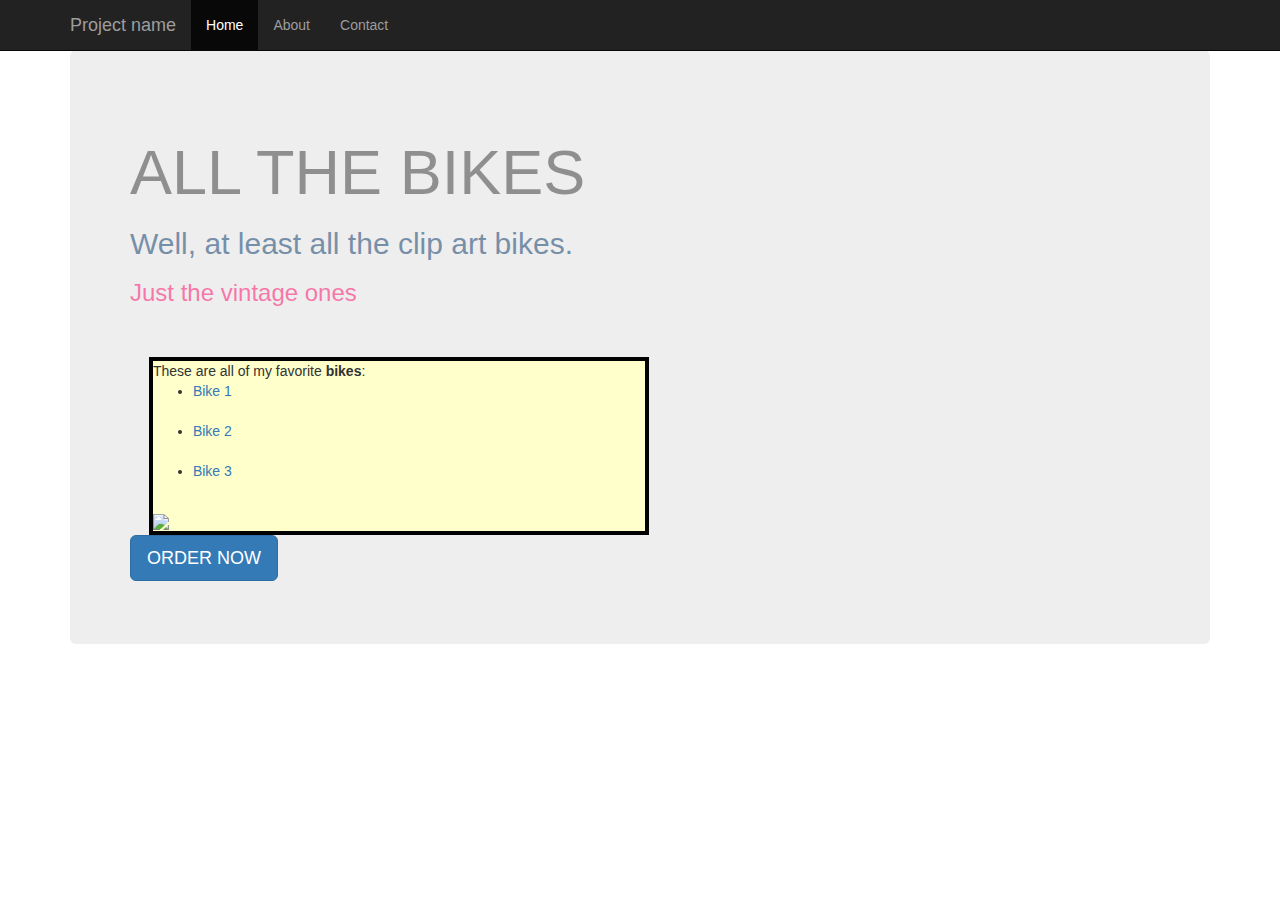
==== newindex.html @ 47b9960f "lots of updates" ====
<!DOCTYPE html>
<html lang="en">
  <head>
    <meta charset="utf-8">
    <meta http-equiv="X-UA-Compatible" content="IE=edge">
    <meta name="viewport" content="width=device-width, initial-scale=1">
    <!-- The above 3 meta tags *must* come first in the head; any other head content must come *after* these tags -->
    <meta name="description" content="">
    <meta name="author" content="">
    <link rel="icon" href="../../favicon.ico">

    <title>Starter Template for Bootstrap</title>

    <!-- Bootstrap core CSS -->
    <link href="css/bootstrap.min.css" rel="stylesheet">

    <link href="css/style.css" rel="stylesheet">
    <!-- IE10 viewport hack for Surface/desktop Windows 8 bug -->
    <link href="../../assets/css/ie10-viewport-bug-workaround.css" rel="stylesheet">


    <!-- Just for debugging purposes. Don't actually copy these 2 lines! -->
    <!--[if lt IE 9]><script src="../../assets/js/ie8-responsive-file-warning.js"></script><![endif]-->
    <script src="../../assets/js/ie-emulation-modes-warning.js"></script>

    <!-- HTML5 shim and Respond.js for IE8 support of HTML5 elements and media queries -->
    <!--[if lt IE 9]>
      <script src="https://oss.maxcdn.com/html5shiv/3.7.3/html5shiv.min.js"></script>
      <script src="https://oss.maxcdn.com/respond/1.4.2/respond.min.js"></script>
    <![endif]-->
  </head>

  <body>

    <nav class="navbar navbar-inverse navbar-fixed-top">
      <div class="container">
        <div class="navbar-header">
          <button type="button" class="navbar-toggle collapsed" data-toggle="collapse" data-target="#navbar" aria-expanded="false" aria-controls="navbar">
            <span class="sr-only">Toggle navigation</span>
            <span class="icon-bar"></span>
            <span class="icon-bar"></span>
            <span class="icon-bar"></span>
          </button>
          <a class="navbar-brand" href="#">Project name</a>
        </div>
        <div id="navbar" class="collapse navbar-collapse">
          <ul class="nav navbar-nav">
            <li class="active"><a href="#">Home</a></li>
            <li><a href="#about">About</a></li>
            <li><a href="#contact">Contact</a></li>
          </ul>
        </div><!--/.nav-collapse -->
      </div>
    </nav>

    <div class="container">

<div class="jumbotron">
    <div>
      <br>
      <div class = "backgroundwithbikes">
      <h1> ALL THE BIKES </h1>
      <h2 class = "bitchinblue"> Well, at least all the clip art bikes. </h2>
      <h3 class = "awesomered"> Just the vintage ones </h3>
      <br>
    </div>  
      <br>
      <div class = "bikebox">   
        <div> These are all of my favorite <strong>bikes</strong>:
          <ul class = "bullets">
            <li>
              <a href = "http://www.clipartpanda.com/clipart_images/bike-clip-art-black-and-10489930">Bike 1</a>
            </li>
            <br>
            <li>
              <a href = "http://www.clipartpanda.com/clipart_images/bike-rider-flag-this-clip-art-13857201">Bike 2</a>
            </li>
            <br>
            <li>
              <a href = "http://www.clipartpanda.com/clipart_images/signs-clipart-etc-17280849">Bike 3</a>
            </li>
            <br>
          </ul>
          <img src = "http://images.clipartpanda.com/bicycle-20clipart-1194985150975364603bike_tobias_jakobs_.svg.med.png">
        <br>
        </div>
      <!--A BIKE <a href="http://www.clipartpanda.com/categories/bike-clipart-black-and-white"> All the bikes </a>
      !-->
      </div>
  <p><a class="btn btn-primary btn-lg" href="#" role="button">ORDER NOW</a></p>
</div>
    </div><!-- /.container -->


    <!-- Bootstrap core JavaScript
    ================================================== -->
    <!-- Placed at the end of the document so the pages load faster -->
    <script src="https://ajax.googleapis.com/ajax/libs/jquery/1.12.4/jquery.min.js"></script>
    <script>window.jQuery || document.write('<script src="../../assets/js/vendor/jquery.min.js"><\/script>')</script>
    <script src="js/bootstrap.min.js"></script>
    <!-- IE10 viewport hack for Surface/desktop Windows 8 bug -->
    <script src="../../assets/js/ie10-viewport-bug-workaround.js"></script>
  </body>
</html>
---- css/style.css ----
body {
  padding-top: 50px;
}

p {
	max-width: 500px;
}

.awesomered {
	color: #ff0066;
}

.bitchinblue {
	color: #003366;
}

.bikebox {
	background-color: #ffffcc;
	border: 4px solid black;
	margin-left: .5cm;
	max-width: 500px;
}

.background-hover {
	opacity: 1;
}

.backgroundwithbikes {
	background-image: url("https://thumbs.dreamstime.com/x/vintage-bicycle-seamless-wallpaper-eps-no-transparencies-ideal-prints-33775458.jpg");
	opacity: .5;
}

.bullets {
	list-style-image: url("http://www.slightlyorganized.com/2001/images/xbike.gif");
}
.starter-template {
  padding: 40px 15px;
  text-align: center;
}
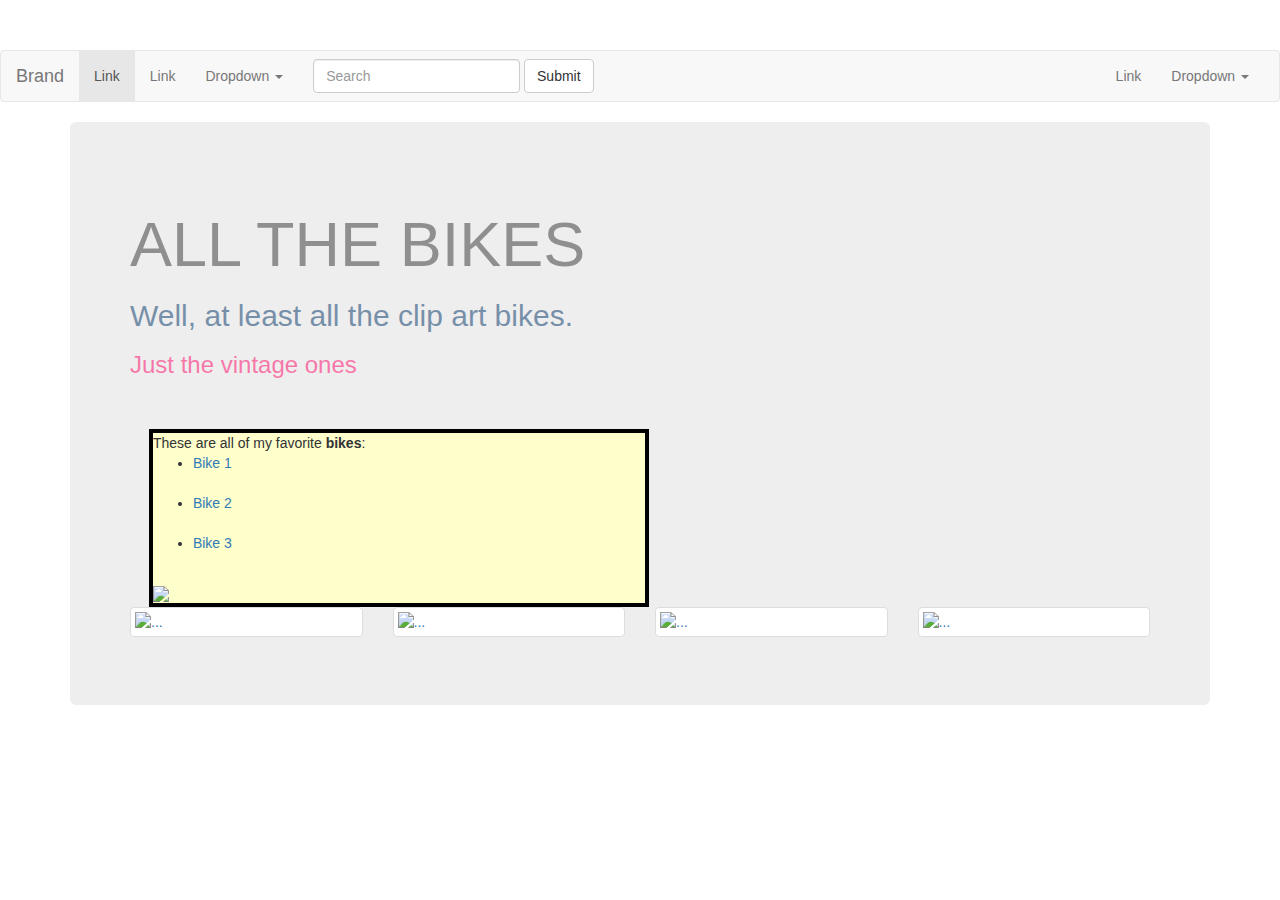
==== commit 247e068f: "updated the index files" ====
--- a/newindex.html
+++ b/newindex.html
@@ -33,26 +33,59 @@
 
   <body>
 
-    <nav class="navbar navbar-inverse navbar-fixed-top">
-      <div class="container">
-        <div class="navbar-header">
-          <button type="button" class="navbar-toggle collapsed" data-toggle="collapse" data-target="#navbar" aria-expanded="false" aria-controls="navbar">
-            <span class="sr-only">Toggle navigation</span>
-            <span class="icon-bar"></span>
-            <span class="icon-bar"></span>
-            <span class="icon-bar"></span>
-          </button>
-          <a class="navbar-brand" href="#">Project name</a>
+   <nav class="navbar navbar-default">
+  <div class="container-fluid">
+    <!-- Brand and toggle get grouped for better mobile display -->
+    <div class="navbar-header">
+      <button type="button" class="navbar-toggle collapsed" data-toggle="collapse" data-target="#bs-example-navbar-collapse-1" aria-expanded="false">
+        <span class="sr-only">Toggle navigation</span>
+        <span class="icon-bar"></span>
+        <span class="icon-bar"></span>
+        <span class="icon-bar"></span>
+      </button>
+      <a class="navbar-brand" href="#">Brand</a>
+    </div>
+
+    <!-- Collect the nav links, forms, and other content for toggling -->
+    <div class="collapse navbar-collapse" id="bs-example-navbar-collapse-1">
+      <ul class="nav navbar-nav">
+        <li class="active"><a href="#">Link <span class="sr-only">(current)</span></a></li>
+        <li><a href="#">Link</a></li>
+        <li class="dropdown">
+          <a href="#" class="dropdown-toggle" data-toggle="dropdown" role="button" aria-haspopup="true" aria-expanded="false">Dropdown <span class="caret"></span></a>
+          <ul class="dropdown-menu">
+            <li><a href="#">Action</a></li>
+            <li><a href="#">Another action</a></li>
+            <li><a href="#">Something else here</a></li>
+            <li role="separator" class="divider"></li>
+            <li><a href="#">Separated link</a></li>
+            <li role="separator" class="divider"></li>
+            <li><a href="#">One more separated link</a></li>
+          </ul>
+        </li>
+      </ul>
+      <form class="navbar-form navbar-left">
+        <div class="form-group">
+          <input type="text" class="form-control" placeholder="Search">
         </div>
-        <div id="navbar" class="collapse navbar-collapse">
-          <ul class="nav navbar-nav">
-            <li class="active"><a href="#">Home</a></li>
-            <li><a href="#about">About</a></li>
-            <li><a href="#contact">Contact</a></li>
+        <button type="submit" class="btn btn-default">Submit</button>
+      </form>
+      <ul class="nav navbar-nav navbar-right">
+        <li><a href="#">Link</a></li>
+        <li class="dropdown">
+          <a href="#" class="dropdown-toggle" data-toggle="dropdown" role="button" aria-haspopup="true" aria-expanded="false">Dropdown <span class="caret"></span></a>
+          <ul class="dropdown-menu">
+            <li><a href="#">Action</a></li>
+            <li><a href="#">Another action</a></li>
+            <li><a href="#">Something else here</a></li>
+            <li role="separator" class="divider"></li>
+            <li><a href="#">Separated link</a></li>
           </ul>
-        </div><!--/.nav-collapse -->
-      </div>
-    </nav>
+        </li>
+      </ul>
+    </div><!-- /.navbar-collapse -->
+  </div><!-- /.container-fluid -->
+</nav>
 
     <div class="container">
 
@@ -88,7 +121,30 @@
       <!--A BIKE <a href="http://www.clipartpanda.com/categories/bike-clipart-black-and-white"> All the bikes </a>
       !-->
       </div>
-  <p><a class="btn btn-primary btn-lg" href="#" role="button">ORDER NOW</a></p>
+  <!--<p><a class="btn btn-primary btn-lg" href="#" role="button">ORDER NOW</a></p>!-->
+</div>
+
+<div class="row">
+  <div class="col-xs-6 col-md-3">
+    <a href="#" class="thumbnail">
+      <img src="http://placekitten.com/200/300" alt="...">
+    </a>
+  </div>
+  <div class="col-xs-6 col-md-3">
+    <a href="#" class="thumbnail">
+      <img src="http://placekitten.com/200/300" alt="...">
+    </a>
+  </div>
+  <div class="col-xs-6 col-md-3">
+    <a href="#" class="thumbnail">
+      <img src="http://placekitten.com/200/300" alt="...">
+    </a>
+  </div>
+  <div class="col-xs-6 col-md-3">
+    <a href="#" class="thumbnail">
+      <img src="http://placekitten.com/200/300" alt="...">
+    </a>
+  </div>
 </div>
     </div><!-- /.container -->
 
